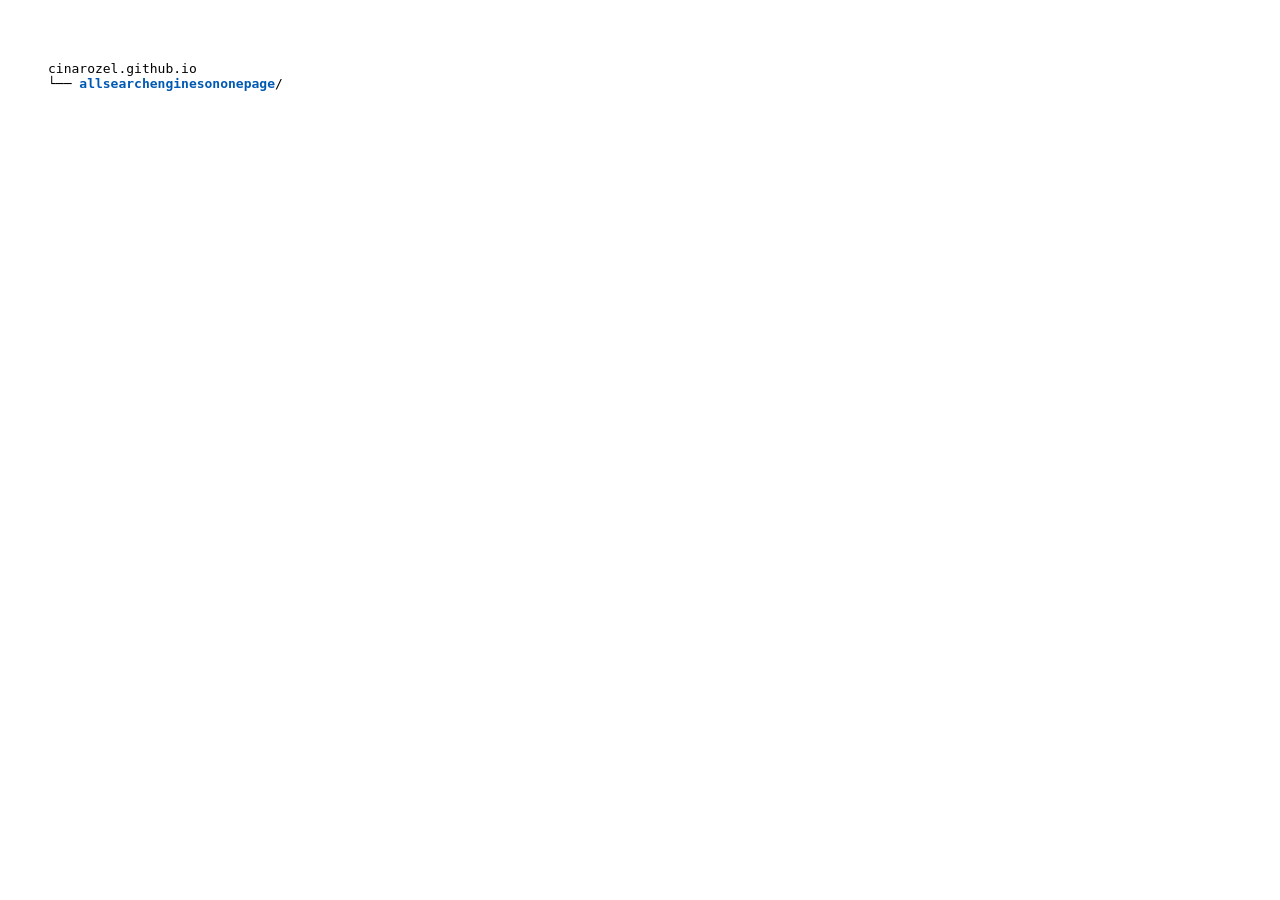
==== index.html @ 744b0523 "add code index html" ====
<!doctype html>
<html lang="en">
<head>
  <meta charset="utf-8">
  <title>cinarozel.github.io</title>
  <meta name="viewport" content="width=device-width, initial-scale=1">

  <style>
    body {
      font-family: monospace;
      padding: 40px;
    }
    .tree a {
      color: #0059b3;
      text-decoration: none;
      font-weight: 600;
    }
    .tree a:hover {
      text-decoration: underline;
    }
  </style>
</head>

<body>

  <pre class="tree">
cinarozel.github.io
└── <a href="https://cinarozel.github.io/allsearchenginesononepage/">allsearchenginesononepage</a>/
  </pre>
</body>
</html>
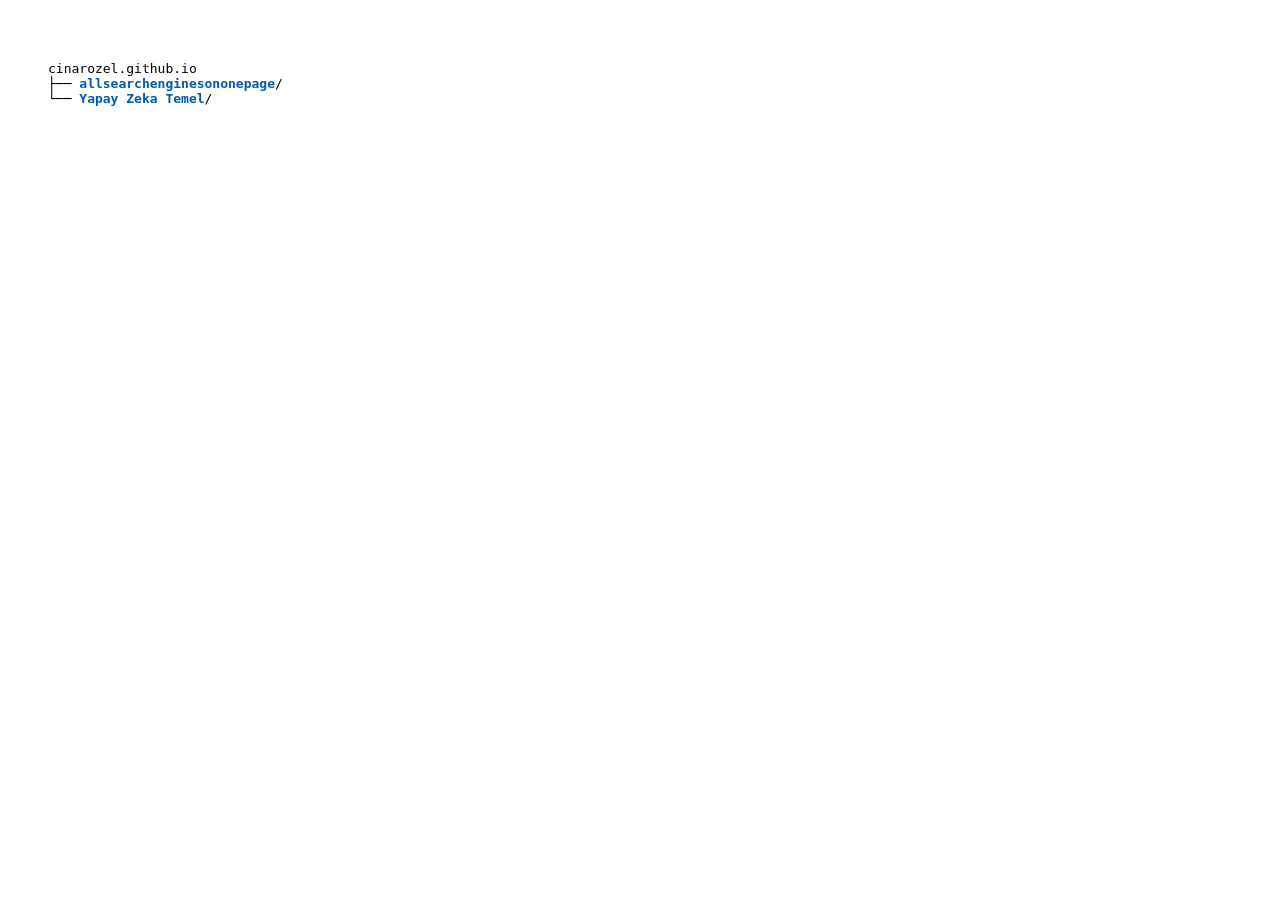
==== commit 6100fac5: "Update index.html" ====
--- a/index.html
+++ b/index.html
@@ -25,7 +25,9 @@
 
   <pre class="tree">
 cinarozel.github.io
-└── <a href="https://cinarozel.github.io/allsearchenginesononepage/">allsearchenginesononepage</a>/
+├── <a href="https://cinarozel.github.io/allsearchenginesononepage/">allsearchenginesononepage</a>/
+└── <a href="https://cinarozel.github.io/ai-temel/">Yapay Zeka Temel</a>/
   </pre>
+
 </body>
 </html> 
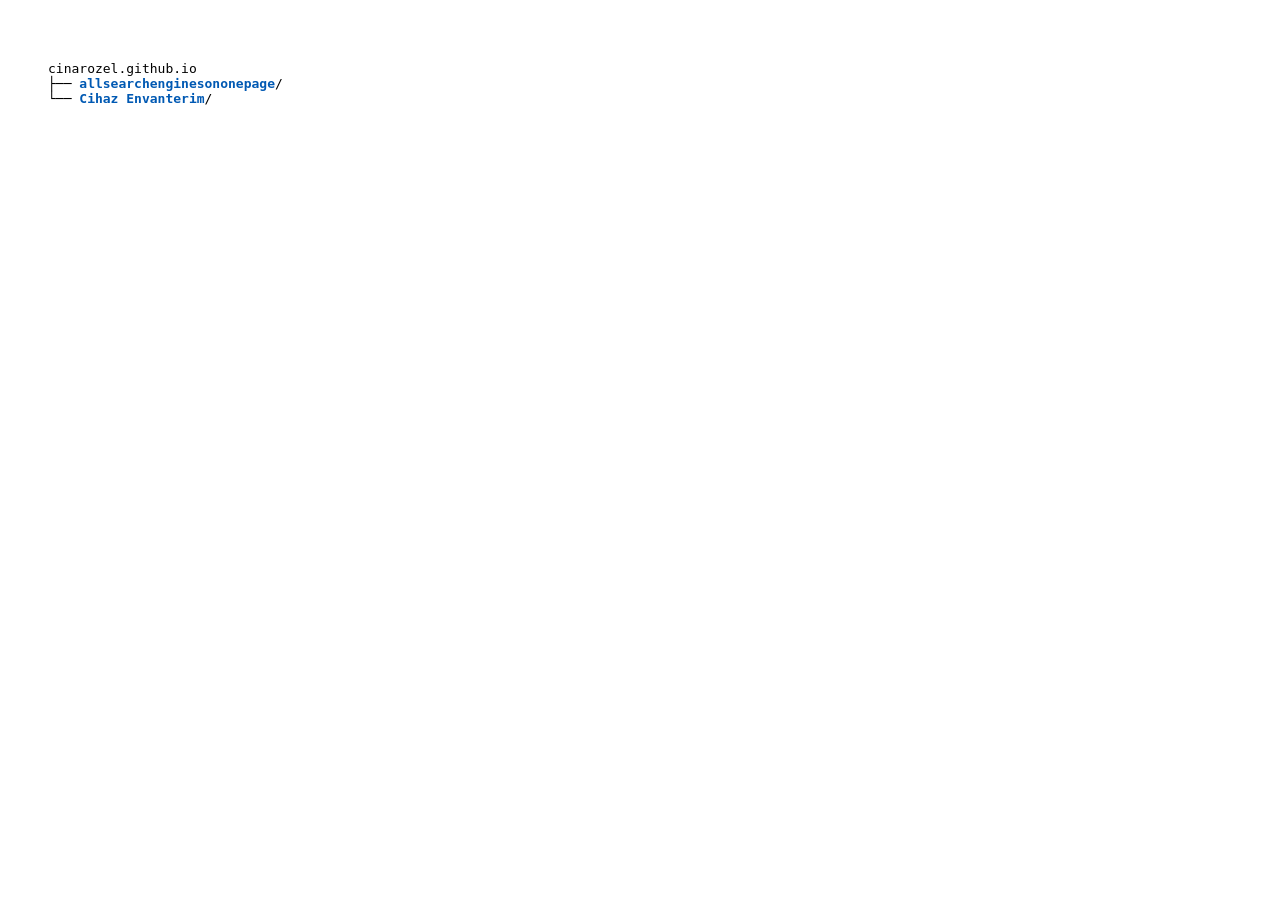
==== commit 1ad40912: "Update index.html" ====
--- a/index.html
+++ b/index.html
@@ -26,7 +26,7 @@
   <pre class="tree">
 cinarozel.github.io
 ├── <a href="https://cinarozel.github.io/allsearchenginesononepage/">allsearchenginesononepage</a>/
-└── <a href="https://cinarozel.github.io/ai-temel/">Yapay Zeka Temel</a>/
+└── <a href="https://cinarozel.github.io/devices/">Cihaz Envanterim</a>/
   </pre>
 
 </body>
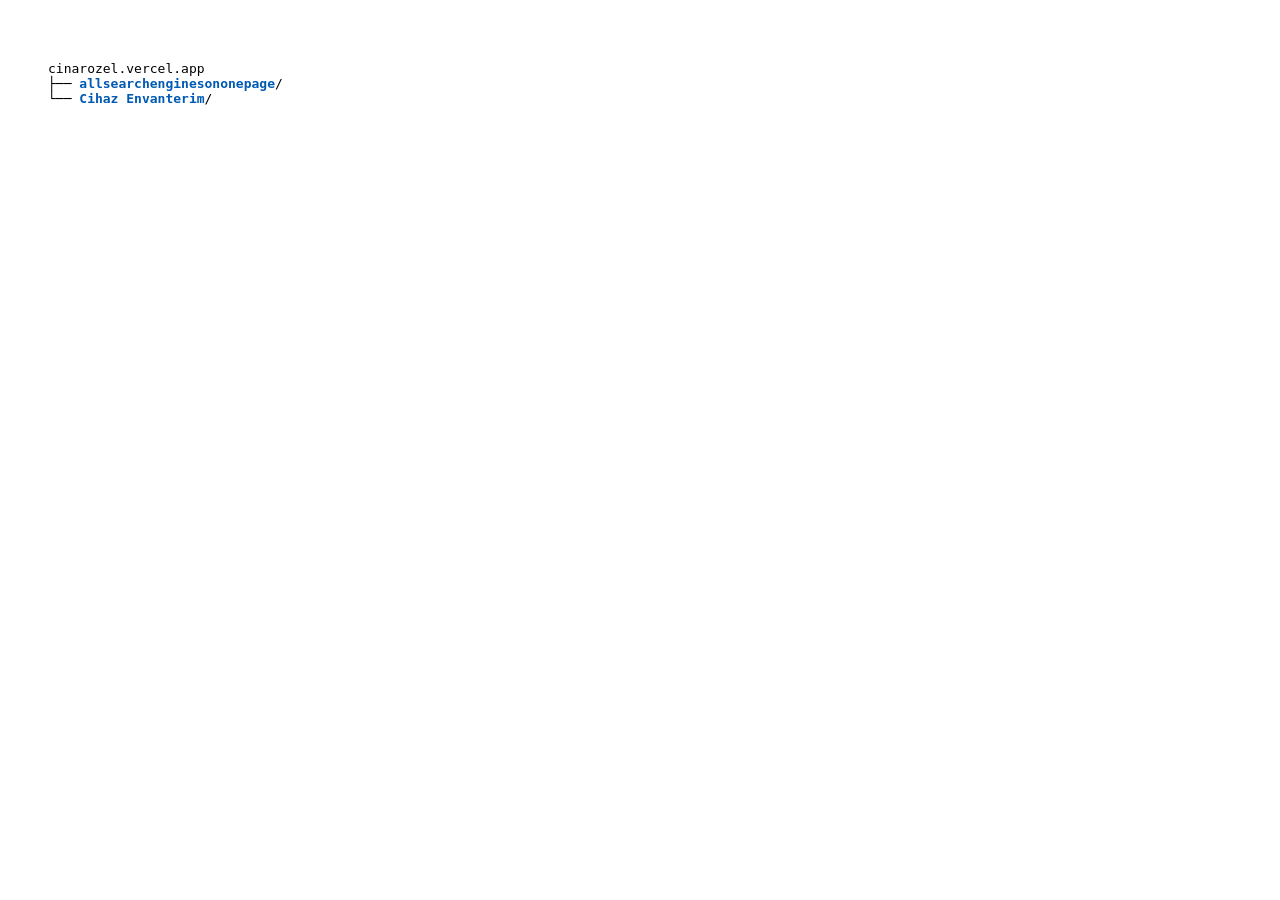
==== commit b814ffdd: "Update index.html" ====
--- a/index.html
+++ b/index.html
@@ -2,7 +2,7 @@
 <html lang="en">
 <head>
   <meta charset="utf-8">
-  <title>cinarozel.github.io</title>
+  <title>cinarozel.vercel.app</title>
   <meta name="viewport" content="width=device-width, initial-scale=1">
 
   <style>
@@ -24,9 +24,9 @@
 <body>
 
   <pre class="tree">
-cinarozel.github.io
+cinarozel.vercel.app
 ├── <a href="https://cinarozel.github.io/allsearchenginesononepage/">allsearchenginesononepage</a>/
-└── <a href="https://cinarozel.github.io/devices/">Cihaz Envanterim</a>/
+└── <a href="./devices/">Cihaz Envanterim</a>/
   </pre>
 
 </body>
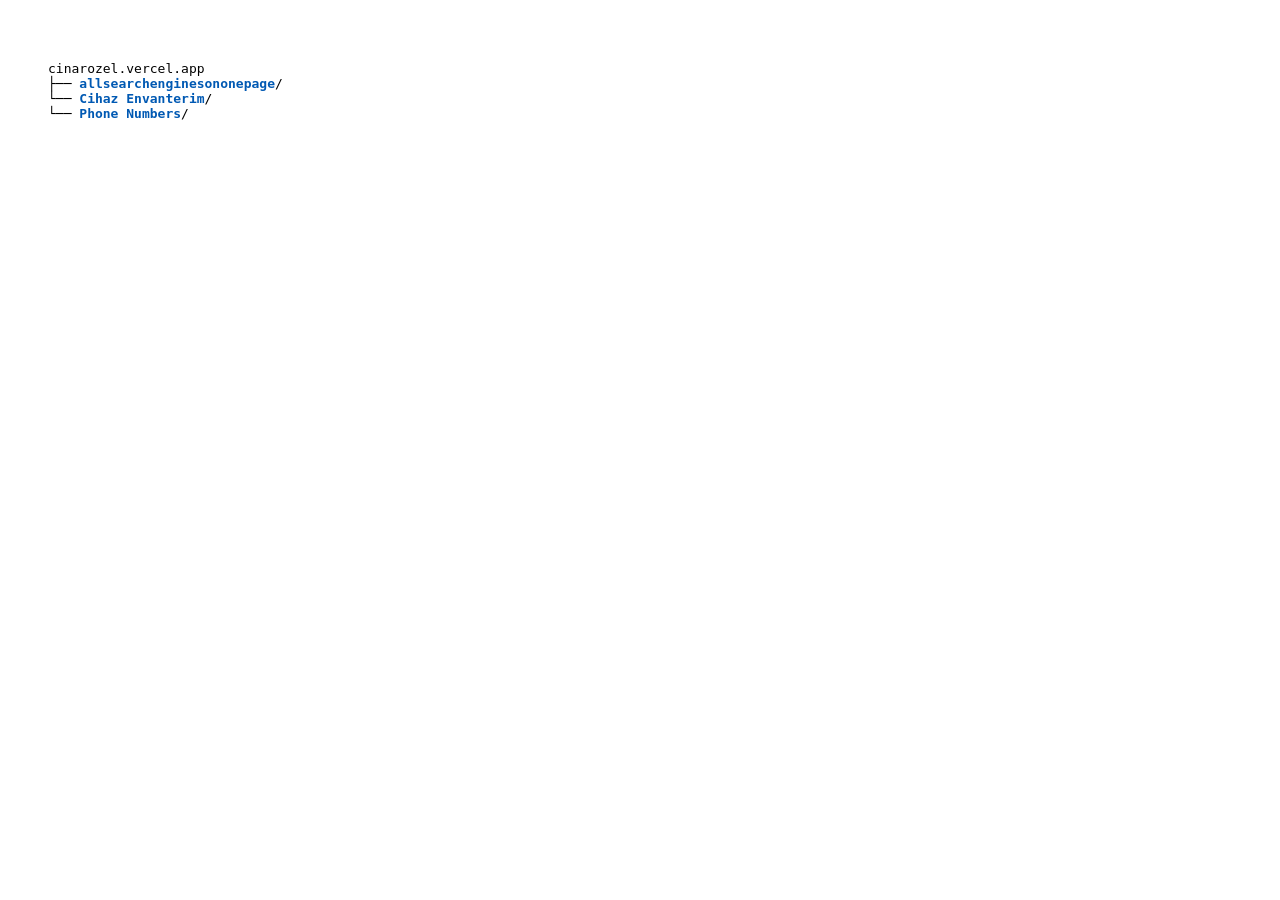
==== commit 79134418: "Update index.html" ====
--- a/index.html
+++ b/index.html
@@ -27,6 +27,7 @@
 cinarozel.vercel.app
 ├── <a href="https://cinarozel.github.io/allsearchenginesononepage/">allsearchenginesononepage</a>/
 └── <a href="./devices/">Cihaz Envanterim</a>/
+└── <a href="......">Phone Numbers</a>/
   </pre>
 
 </body>
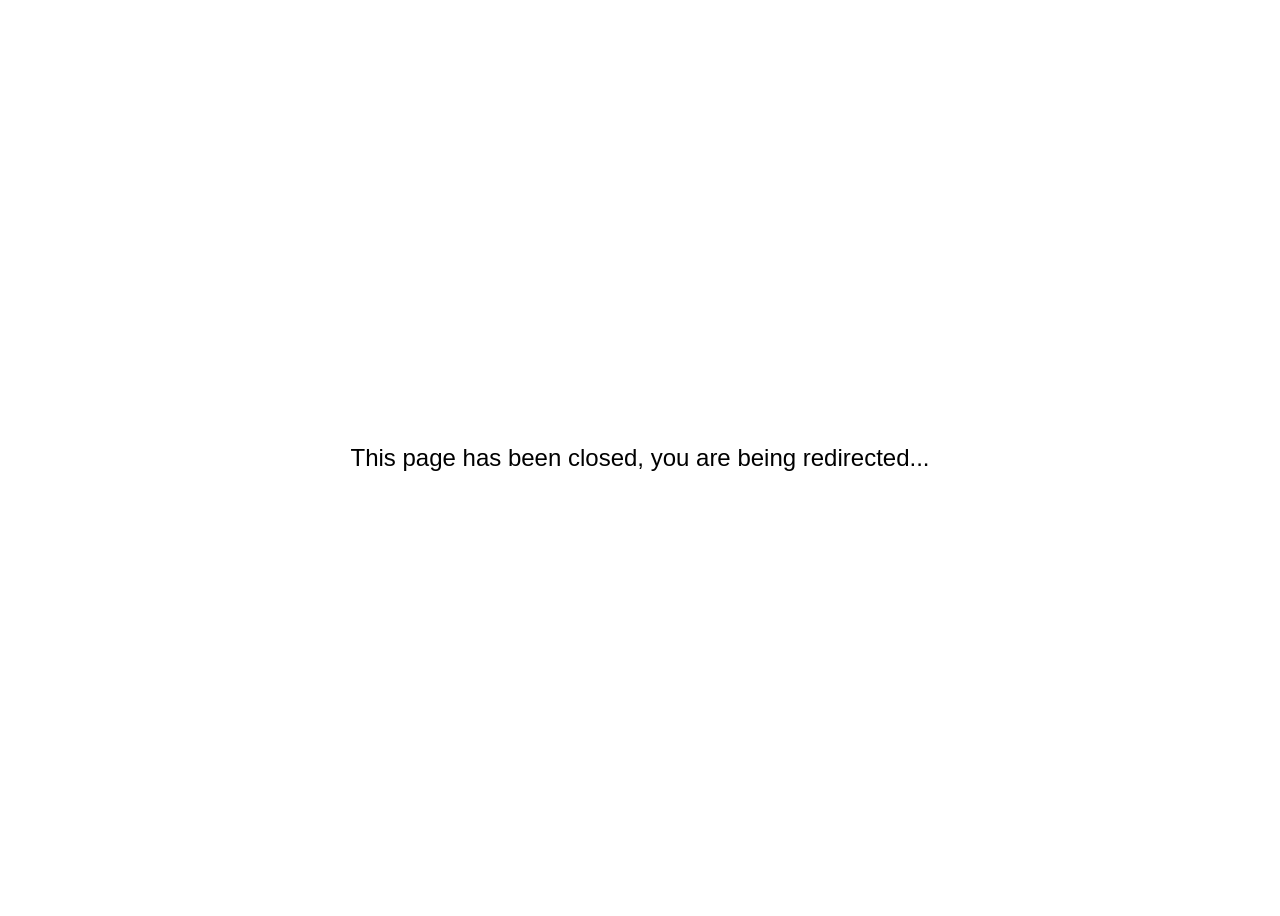
==== commit de3c975e: "Create index.html" ====
--- a/index.html
+++ b/index.html
@@ -1,34 +1,53 @@
-<!doctype html>
-<html lang="en">
+<!DOCTYPE html>
+<html lang="tr">
 <head>
-  <meta charset="utf-8">
-  <title>cinarozel.vercel.app</title>
-  <meta name="viewport" content="width=device-width, initial-scale=1">
-
+  <meta charset="UTF-8">
+  <title>you are being directed...</title>
   <style>
     body {
-      font-family: monospace;
-      padding: 40px;
-    }
-    .tree a {
-      color: #0059b3;
-      text-decoration: none;
-      font-weight: 600;
-    }
-    .tree a:hover {
-      text-decoration: underline;
+      display: flex;
+      justify-content: center;
+      align-items: center;
+      height: 100vh;
+      font-family: Arial, sans-serif;
+      font-size: 24px;
     }
   </style>
 </head>
+<body>
+  <div id="message">This page has been closed, you are being redirected...</div>
 
-<body>
+  <script>
+    const messages = [
+      {text: "This page has been closed, you are being redirected...", duration: 2500}, // İngilizce
+      {text: "Bu sayfa kapanmıştır, yönlendiriliyorsunuz...", duration: 1100}, // Türkçe
+      {text: "Cette page est fermée, redirection...", duration: 600}, // Fransızca
+      {text: "Diese Seite ist geschlossen, Sie werden weitergeleitet...", duration: 400} // Almanca
+    ];
 
-  <pre class="tree">
-cinarozel.vercel.app
-├── <a href="https://cinarozel.github.io/allsearchenginesononepage/">allsearchenginesononepage</a>/
-└── <a href="./devices/">Cihaz Envanterim</a>/
-└── <a href="......">Phone Numbers</a>/
-  </pre>
+    let messageDiv = document.getElementById('message');
+    let totalTime = 0;
 
+    messages.forEach(msg => totalTime += msg.duration);
+
+    let current = 0;
+
+    function showNextMessage() {
+      if (current < messages.length) {
+        messageDiv.textContent = messages[current].text;
+        setTimeout(() => {
+          current++;
+          showNextMessage();
+        }, messages[current].duration);
+      }
+    }
+
+    showNextMessage();
+
+    // 5 saniye sonra yönlendir
+    setTimeout(() => {
+      window.location.href = "https://cinarozel.pages.dev";
+    }, 5000);
+  </script>
 </body>
-</html> 
+</html>
